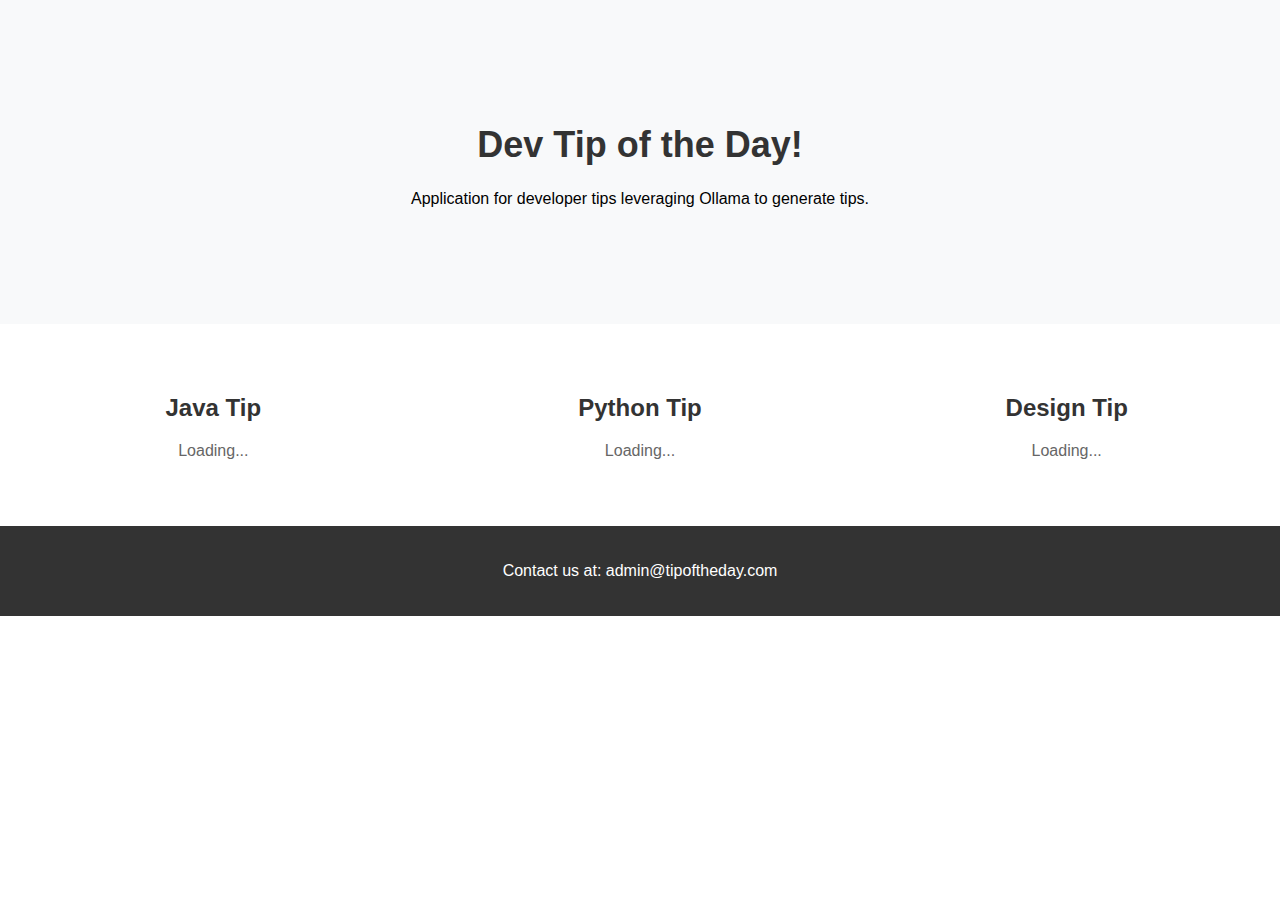
==== src/main/resources/templates/index.html @ 78c56531 "added /mongodb to .gitignore" ====
<!DOCTYPE html>
<html lang="en">
<head>
    <meta charset="UTF-8">
    <meta name="viewport" content="width=device-width, initial-scale=1.0">
    <title>Dev Tips</title>
    <link rel="stylesheet" href="../static/styles.css">
</head>
<body>
<header class="header">
    <h1>Dev Tip of the Day!</h1>
    <p>Application for developer tips leveraging Ollama to generate tips.</p>
</header>
<section class="features">
    <div class="feature">
        <h2>Java Tip</h2>
        <p th:text="${javaTip}">Loading...</p>
    </div>
    <div class="feature">
        <h2>Python Tip</h2>
        <p th:text="${pythonTip}">Loading...</p>
    </div>
    <div class="feature">
        <h2>Design Tip</h2>
        <p th:text="${designTip}">Loading...</p>
    </div>
</section>
<footer class="footer">
    <p>Contact us at: admin@tipoftheday.com</p>
</footer>
</body>
</html>
---- src/main/resources/static/styles.css ----
body {
    font-family: Arial, sans-serif;
    margin: 0;
    padding: 0;
}

.header {
    background-color: #f8f9fa;
    text-align: center;
    padding: 100px 0;
}

.header h1 {
    font-size: 36px;
    color: #333;
}

.features {
    display: flex;
    justify-content: space-around;
    padding: 50px 0;
}

.feature {
    flex: 1;
    text-align: center;
}

.feature h2 {
    font-size: 24px;
    color: #333;
}

.feature p {
    color: #666;
}

.footer {
    background-color: #333;
    color: #fff;
    text-align: center;
    padding: 20px 0;
}
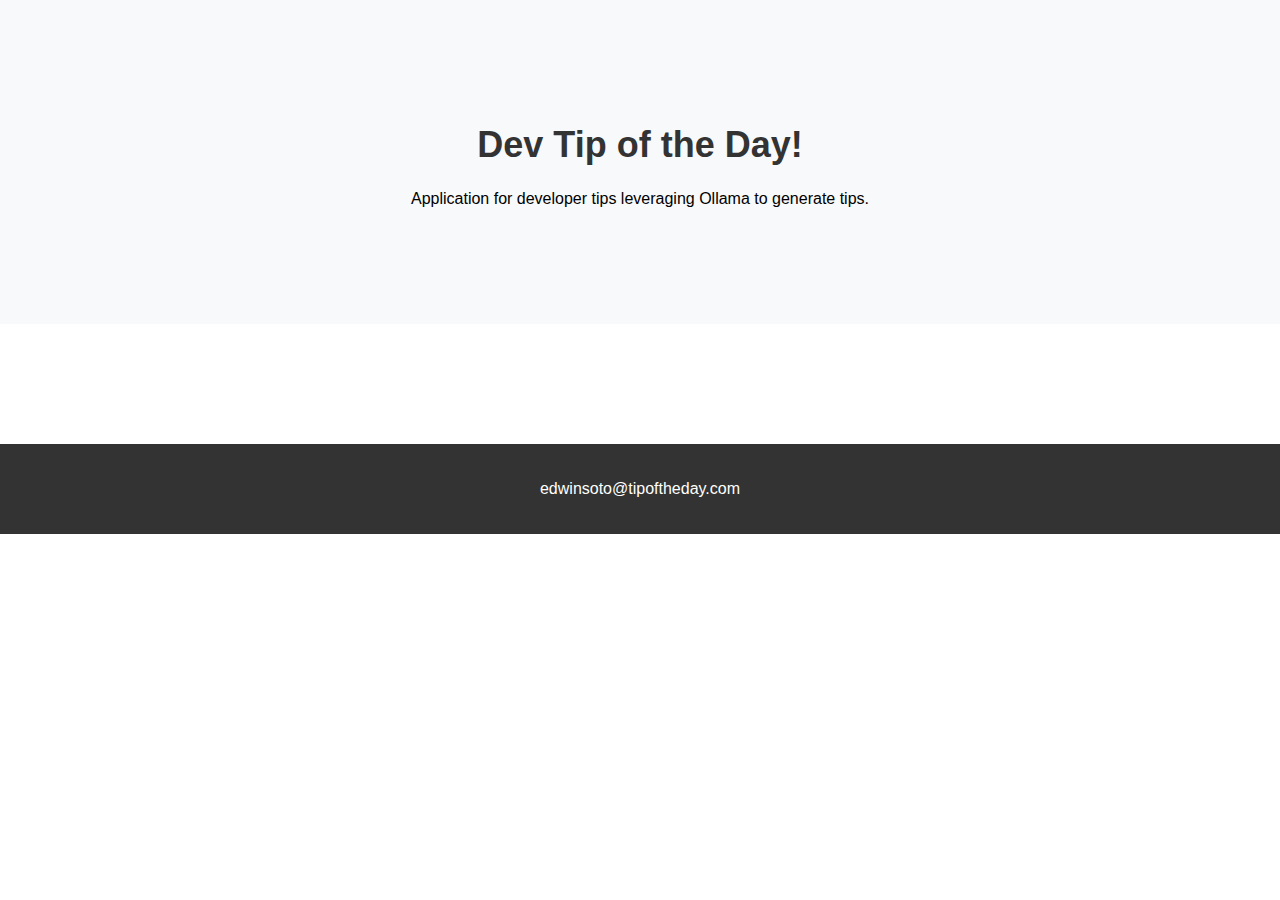
==== commit cdb28a3f: "mongo data working" ====
--- a/src/main/resources/templates/index.html
+++ b/src/main/resources/templates/index.html
@@ -1,5 +1,6 @@
 <!DOCTYPE html>
-<html lang="en">
+<html xmlns:th="http://www.thymeleaf.org" lang="en">
+
 <head>
     <meta charset="UTF-8">
     <meta name="viewport" content="width=device-width, initial-scale=1.0">
@@ -12,21 +13,16 @@
     <p>Application for developer tips leveraging Ollama to generate tips.</p>
 </header>
 <section class="features">
-    <div class="feature">
-        <h2>Java Tip</h2>
-        <p th:text="${javaTip}">Loading...</p>
-    </div>
-    <div class="feature">
-        <h2>Python Tip</h2>
-        <p th:text="${pythonTip}">Loading...</p>
-    </div>
-    <div class="feature">
-        <h2>Design Tip</h2>
-        <p th:text="${designTip}">Loading...</p>
+    <div class="feature" th:each="item: ${ragTips}" >
+
+        <h2 th:text="${item.tipType()}"></h2>
+        <p th:text="${item.question()}"></p>
+        <p th:text="${item.answer()}"></p>
+
     </div>
 </section>
 <footer class="footer">
-    <p>Contact us at: admin@tipoftheday.com</p>
+    <p>edwinsoto@tipoftheday.com</p>
 </footer>
 </body>
 </html>